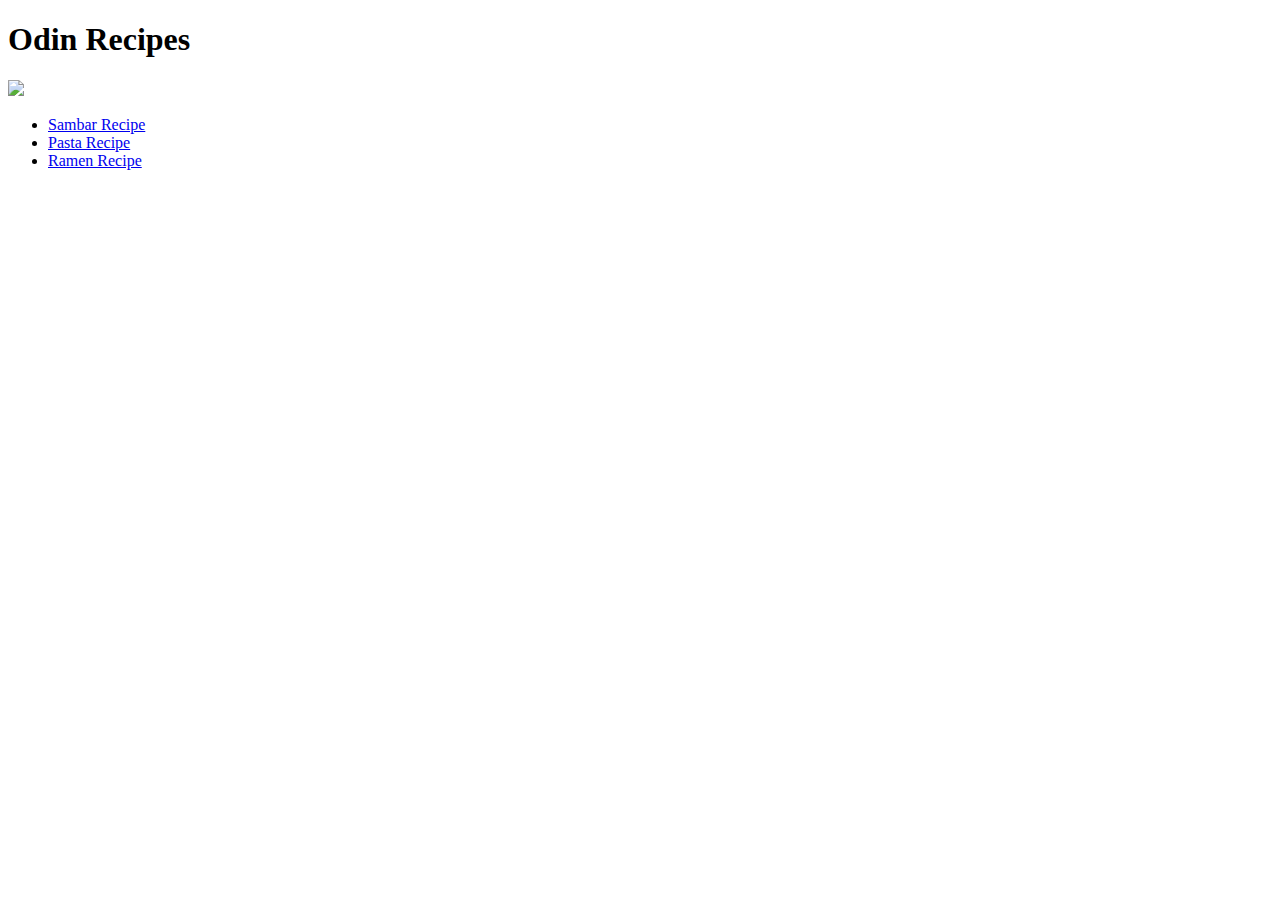
==== index.html @ 10e9790a "changed .JPG" ====
<!DOCTYPE html>
<html lang="en">
    <head>
        <meta charset="UTF-8">
        <title>odin-recipes</title>
        
    </head>
    <body>
        <h1>Odin Recipes</h1>
        <img src="cooking.JPG">
        <ul>
            <li><a href="recipes/sambar.html">Sambar Recipe</a></li>
            <li><a href="recipes/pasta.html">Pasta Recipe</a></li>
            <li><a href="recipes/ramen.html">Ramen Recipe</a></li>
        </ul>
    </body>
</html>
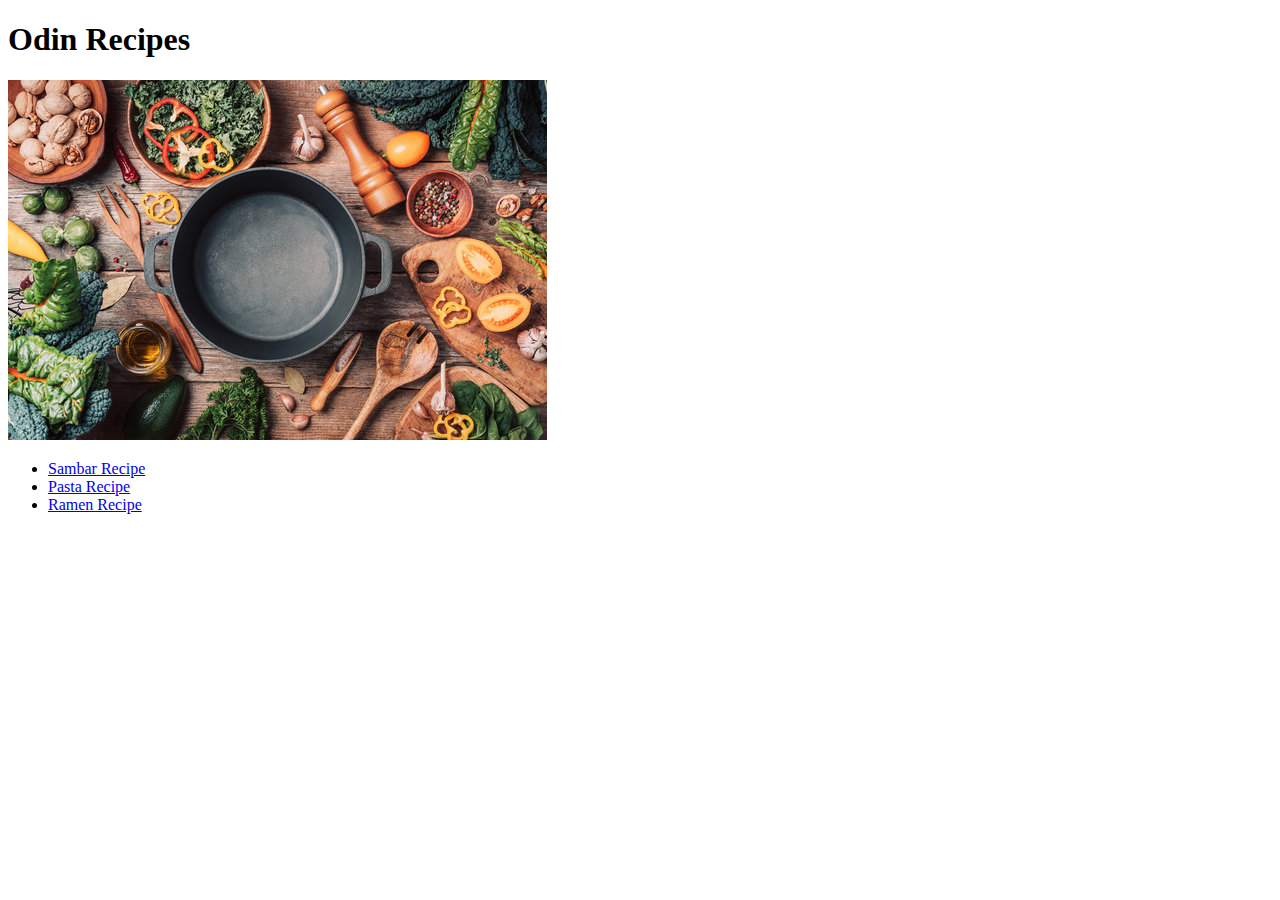
==== commit 40f05eac: "changed the img of index and changed the path of relative img url" ====
--- a/index.html
+++ b/index.html
@@ -7,7 +7,7 @@
     </head>
     <body>
         <h1>Odin Recipes</h1>
-        <img src="cooking.JPG">
+        <img src="recipes/idximg.jpg">
         <ul>
             <li><a href="recipes/sambar.html">Sambar Recipe</a></li>
             <li><a href="recipes/pasta.html">Pasta Recipe</a></li>
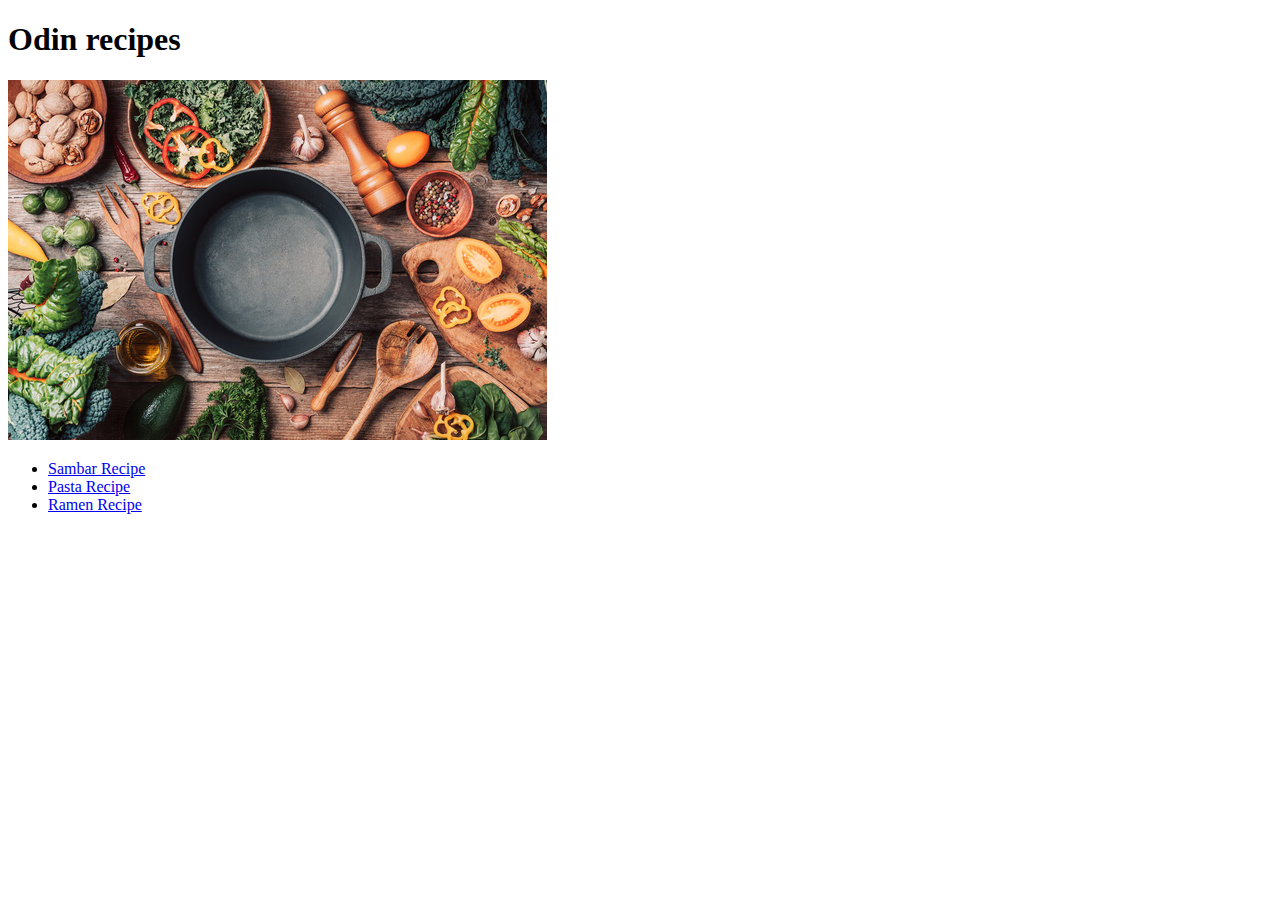
==== commit d1dcbc08: "modified index.html" ====
--- a/index.html
+++ b/index.html
@@ -6,8 +6,8 @@
         
     </head>
     <body>
-        <h1>Odin Recipes</h1>
-        <img src="recipes/idximg.jpg">
+        <h1>Odin recipes</h1>
+        <img src="/recipes/idximg.jpg">
         <ul>
             <li><a href="recipes/sambar.html">Sambar Recipe</a></li>
             <li><a href="recipes/pasta.html">Pasta Recipe</a></li>
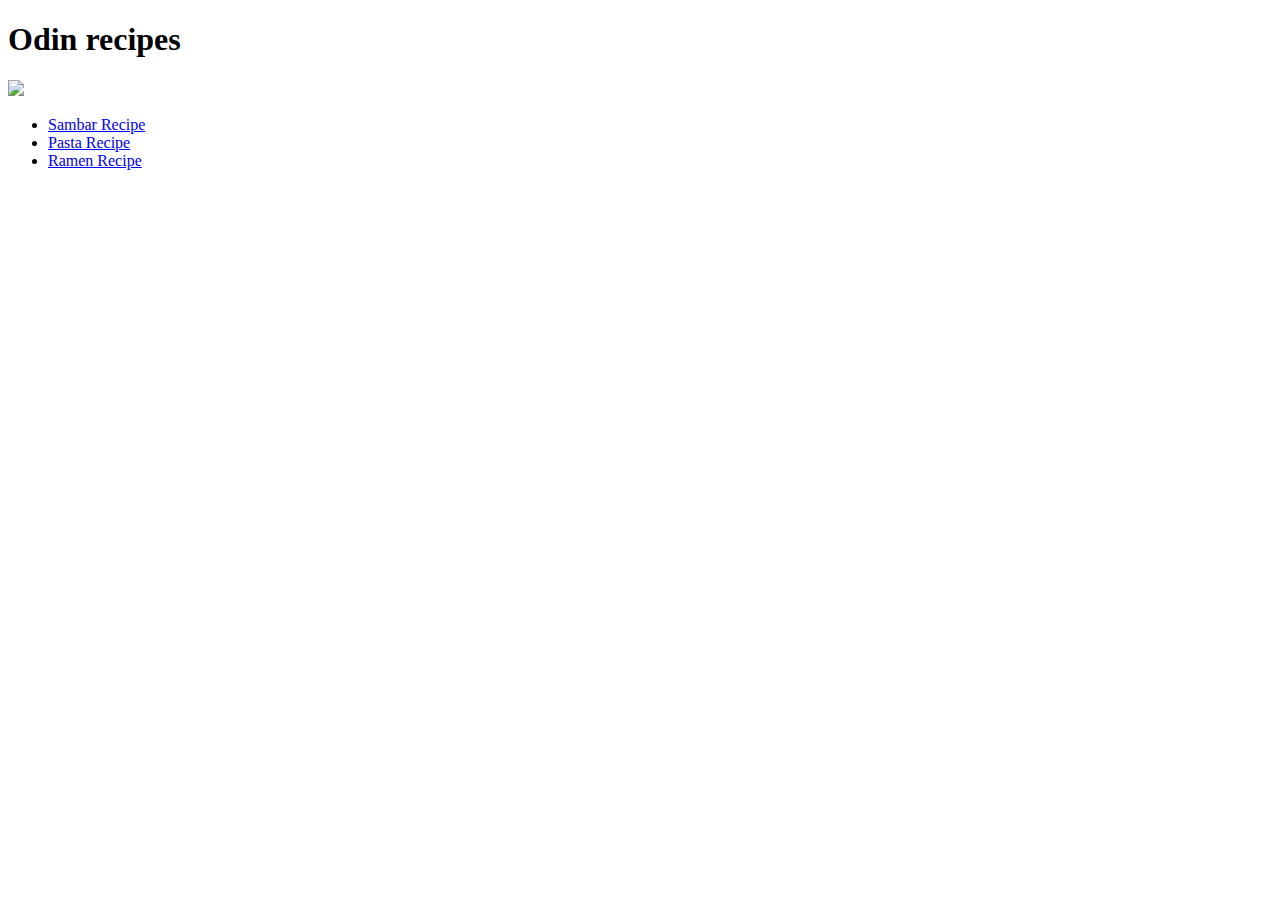
==== commit 6a9c8ffc: "back to modified" ====
--- a/index.html
+++ b/index.html
@@ -7,7 +7,7 @@
     </head>
     <body>
         <h1>Odin recipes</h1>
-        <img src="/recipes/idximg.jpg">
+        <img src="idximg.jpg">
         <ul>
             <li><a href="recipes/sambar.html">Sambar Recipe</a></li>
             <li><a href="recipes/pasta.html">Pasta Recipe</a></li>
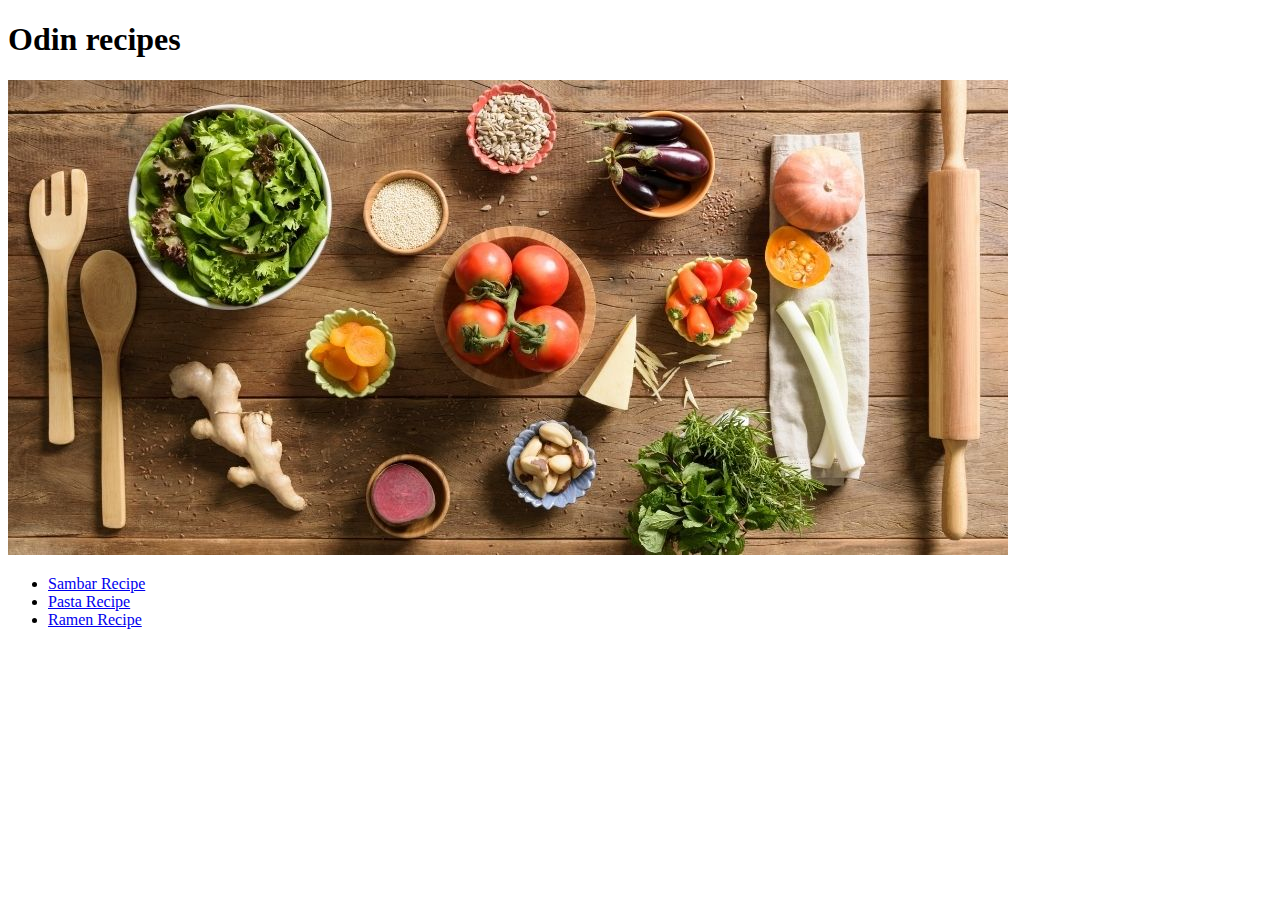
==== commit 9fbe55a5: "modified index.html" ====
--- a/index.html
+++ b/index.html
@@ -7,7 +7,7 @@
     </head>
     <body>
         <h1>Odin recipes</h1>
-        <img src="idximg.jpg">
+        <img src="recipes/cooking.jpg">
         <ul>
             <li><a href="recipes/sambar.html">Sambar Recipe</a></li>
             <li><a href="recipes/pasta.html">Pasta Recipe</a></li>
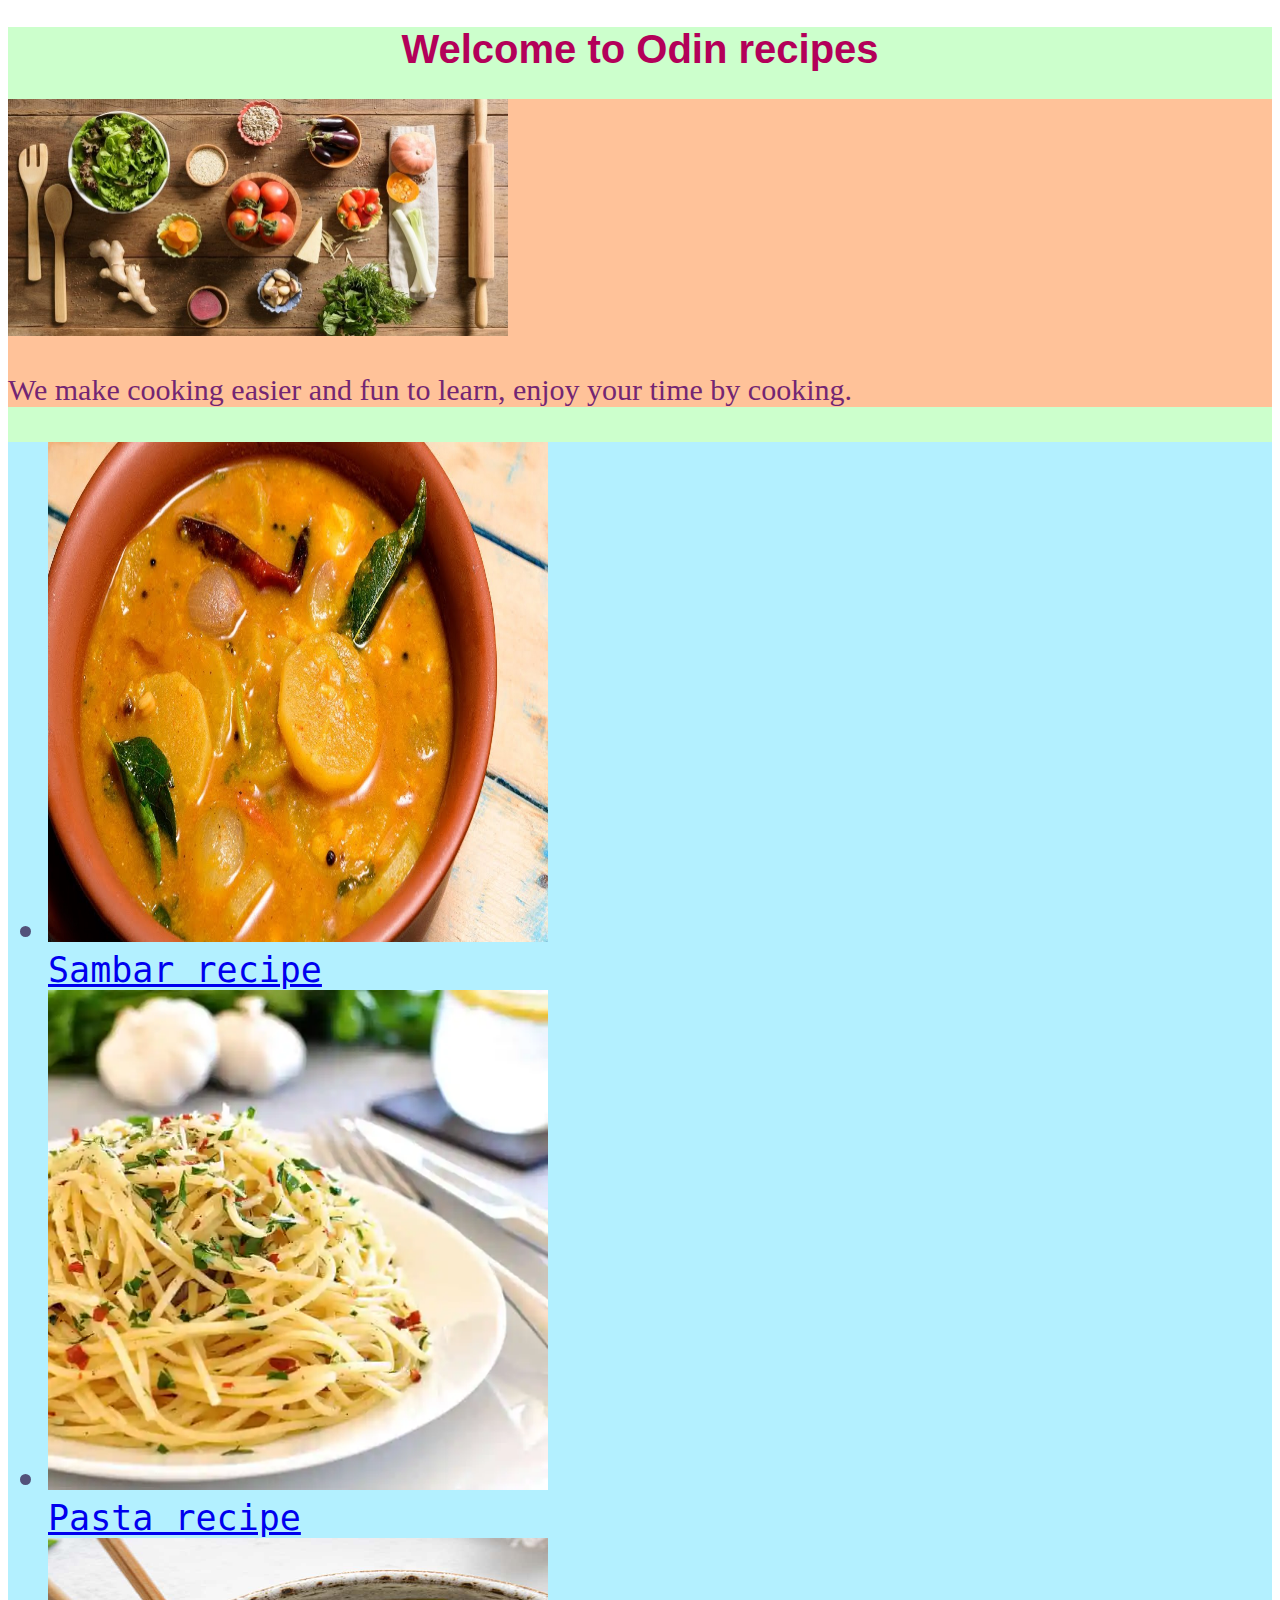
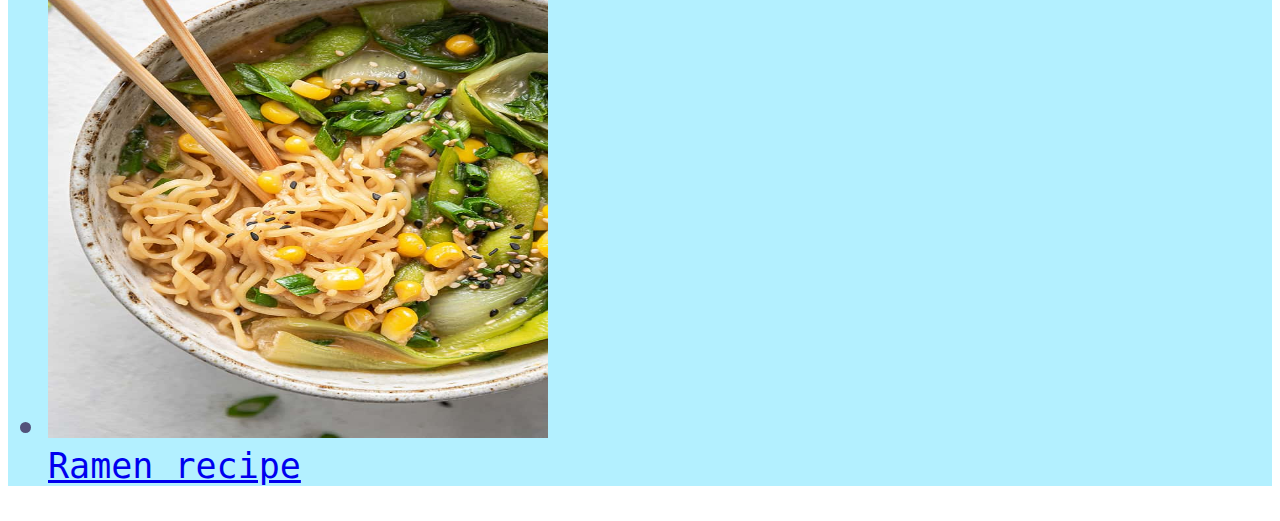
==== commit 26b362c1: "added new styles.css and stylesambar.css files , modified the html added ids and classes to the html" ====
--- a/index.html
+++ b/index.html
@@ -2,16 +2,26 @@
 <html lang="en">
     <head>
         <meta charset="UTF-8">
-        <title>odin-recipes</title>
-        
+        <title>odin recipes</title>
+        <link rel="stylesheet" href="styles.css">
     </head>
     <body>
-        <h1>Odin recipes</h1>
-        <img src="recipes/cooking.jpg">
-        <ul>
-            <li><a href="recipes/sambar.html">Sambar Recipe</a></li>
-            <li><a href="recipes/pasta.html">Pasta Recipe</a></li>
-            <li><a href="recipes/ramen.html">Ramen Recipe</a></li>
-        </ul>
+        <div class="body">
+        <h1 class="heading">Welcome to Odin recipes</h1>
+        <div class="container">
+            <img class="main" src="./recipes/cooking.jpg">
+            <p >We make cooking easier and fun to learn, enjoy your time by cooking.</p>
+        </div>
+        <div class="container2"> 
+            <ul>
+                <li><a class="link" href="recipes/sambar.html"><img class="sub" src="./recipes/Sambar.jpg"></a></li>
+                <a class="link" href="recipes/sambar.html">Sambar recipe</a>
+                <li><a class="link" href="recipes/pasta.html"><img class="sub" src="./recipes/Pasta1.webp"></a></li>
+                <a class="link" href="recipes/pasta.html">Pasta recipe</a>
+                <li><a class="link" href="recipes/ramen.html"><img class="sub" src="./recipes/ramen.jpg"></a></li>
+                <a class="link" href="recipes/ramen.html">Ramen recipe</a>
+            </ul>
+        </div>
+        </div>
     </body>
 </html>--- a/styles.css
+++ b/styles.css
@@ -0,0 +1,30 @@
+.body{
+    background-color: hsl(120, 100%, 90%);
+    color:rgb(179, 0, 89);
+}
+.container{
+    font-family: "Brush Script MT","Lucida Handwriting","Cursive";
+    font-size: 30px;
+    background-color: rgb(255, 194, 153);
+    color:hsl(300, 50%, 30%);
+}
+.container2{
+    font-family: "Lucida Console","Monaco","Monospace";
+    font-size: 35px;
+    background-color: rgb(179, 240, 255);
+    color:hsl(240, 20%, 40%);
+}
+.main{
+    height: auto;
+    width: 500px;    
+}
+.sub{
+    height:500px;
+    width: 500px;
+}
+
+.heading{
+    font-size: 40px;
+    text-align: center;
+    font-family:"Georgia","Verdana","Helvetica","Sans-serif";
+}
